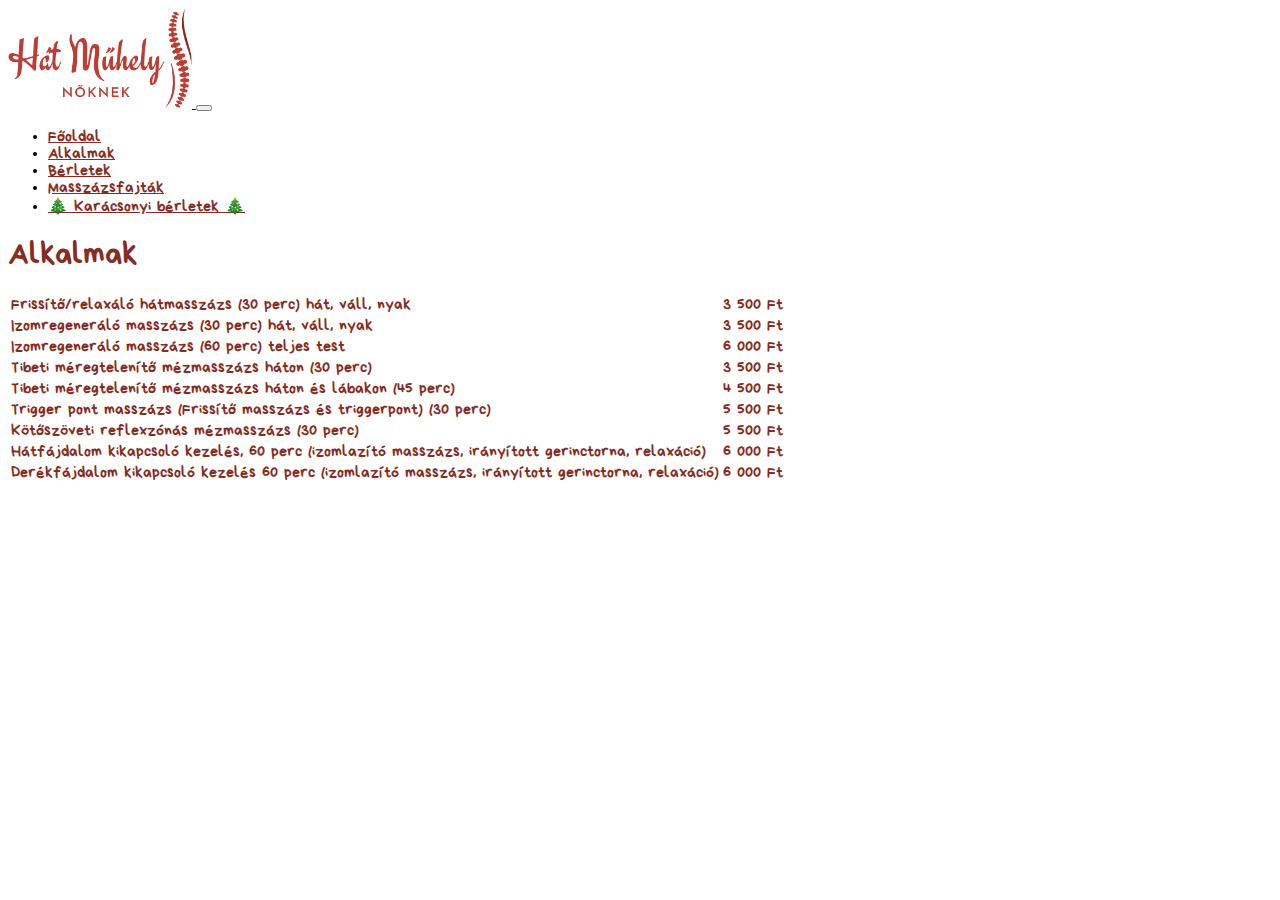
==== public/alkalmak.html @ 78c65718 "add alkalmak and berletek" ====
<!DOCTYPE html>
<html lang="en">

<head>
  <title>Alkalmak | Hátműhely</title>
  <meta charset="UTF-8">
  <meta name="viewport" content="width=device-width, initial-scale=1">
  <link href="https://cdn.jsdelivr.net/npm/bootstrap@5.2.3/dist/css/bootstrap.min.css" rel="stylesheet"
    integrity="sha384-rbsA2VBKQhggwzxH7pPCaAqO46MgnOM80zW1RWuH61DGLwZJEdK2Kadq2F9CUG65" crossorigin="anonymous">
  <link href="assets/fonts/bryndan-write.css" rel="stylesheet">
  <link rel="preload" href="assets/fonts/BryndanWrite.woff2" as="font" type="font/woff2" crossorigin>
  <link href="assets/css/style.css" rel="stylesheet">
</head>

<nav class="navbar navbar-expand-lg">
  <div class="container-fluid">
    <a class="navbar-brand" href="/">
      <img src="assets/img/logo.png" alt="Hátműhely" height="100">
    </a>

    <button class="navbar-toggler" type="button" data-bs-toggle="collapse" data-bs-target="#navbarNav"
      aria-controls="navbarNav" aria-expanded="false" aria-label="Toggle navigation">
      <span class="navbar-toggler-icon"></span>
    </button>
    <div class="collapse navbar-collapse" id="navbarNav">
      <ul class="navbar-nav text-style-written fs-3">
        <li class="nav-item">
          <a class="nav-link link-site" href="/">Főoldal</a>
        </li>
        <li class="nav-item">
          <a class="nav-link link-site active" aria-current="page" href="alkalmak.html">Alkalmak</a>
        </li>
        <li class="nav-item">
          <a class="nav-link link-site" href="berletek.html">Bérletek</a>
        </li>
        <li class="nav-item">
          <a class="nav-link link-site" href="#">Masszázsfajták</a>
        </li>
        <li class="nav-item">
          <a class="nav-link link-site" href="#">🎄 Karácsonyi bérletek 🎄</a>
        </li>
      </ul>
    </div>
  </div>
</nav>

<div class="container col-xxl-8 px-4 py-5">
  <div class="row flex-lg-row align-items-center g-5">
    <div class="col-12">
      <h1 class="text-style-written text-site">Alkalmak</h1>
      <table class="table border-site text-style-written text-site fs-5">
        <tbody>
          <tr>
            <td>Frissítő/relaxáló hátmasszázs (30 perc) hát, váll, nyak</td>
            <td class="text-nowrap">3 500 Ft</td>
          </tr>
          <tr>
            <td>Izomregeneráló masszázs (30 perc) hát, váll, nyak</td>
            <td class="text-nowrap">3 500 Ft</td>
          </tr>
          <tr>
            <td>Izomregeneráló masszázs (60 perc) teljes test</td>
            <td class="text-nowrap">6 000 Ft</td>
          </tr>
          <tr>
            <td>Tibeti méregtelenítő mézmasszázs háton (30 perc)</td>
            <td class="text-nowrap">3 500 Ft</td>
          </tr>
          <tr>
            <td>Tibeti méregtelenítő mézmasszázs háton és lábakon (45 perc)</td>
            <td class="text-nowrap">4 500 Ft</td>
          </tr>
          <tr>
            <td>Trigger pont masszázs (Frissítő masszázs és triggerpont) (30 perc)</td>
            <td class="text-nowrap">5 500 Ft</td>
          </tr>
          <tr>
            <td>Kötőszöveti reflexzónás mézmasszázs (30 perc)</td>
            <td class="text-nowrap">5 500 Ft</td>
          </tr>
          <tr>
            <td>Hátfájdalom kikapcsoló kezelés, 60 perc (izomlazító masszázs, irányított gerinctorna, relaxáció)</td>
            <td class="text-nowrap">6 000 Ft</td>
          </tr>
          <tr>
            <td>Derékfájdalom kikapcsoló kezelés 60 perc (izomlazító masszázs, irányított gerinctorna, relaxáció)</td>
            <td class="text-nowrap">6 000 Ft</td>
          </tr>
        </tbody>
      </table>
    </div>
  </div>
</div>

<body>

  <script src="https://cdn.jsdelivr.net/npm/bootstrap@5.2.3/dist/js/bootstrap.bundle.min.js"
    integrity="sha384-kenU1KFdBIe4zVF0s0G1M5b4hcpxyD9F7jL+jjXkk+Q2h455rYXK/7HAuoJl+0I4"
    crossorigin="anonymous"></script>
</body>

</html>
---- public/assets/fonts/bryndan-write.css ----
@font-face {
    font-family: 'Bryndan Write';
    src: url('BryndanWrite.woff2') format('woff2'),
        url('BryndanWrite.woff') format('woff');
    font-weight: normal;
    font-style: normal;
    font-display: swap;
}
---- public/assets/css/style.css ----
body {
  background-image: url("../img/background.jpg");
  background-size: cover;
}

.text-style-written {
  font-family: 'Bryndan Write';
  font-weight: normal;
  font-style: normal;
}

.text-site {
  color: #862d23 !important;
}

.border-site {
  border-color: #862d23 !important;
}

.link-site {
  color: #862d23 !important;
}

.link-site:hover,
.link-site:focus {
  color: #501b15 !important;
}
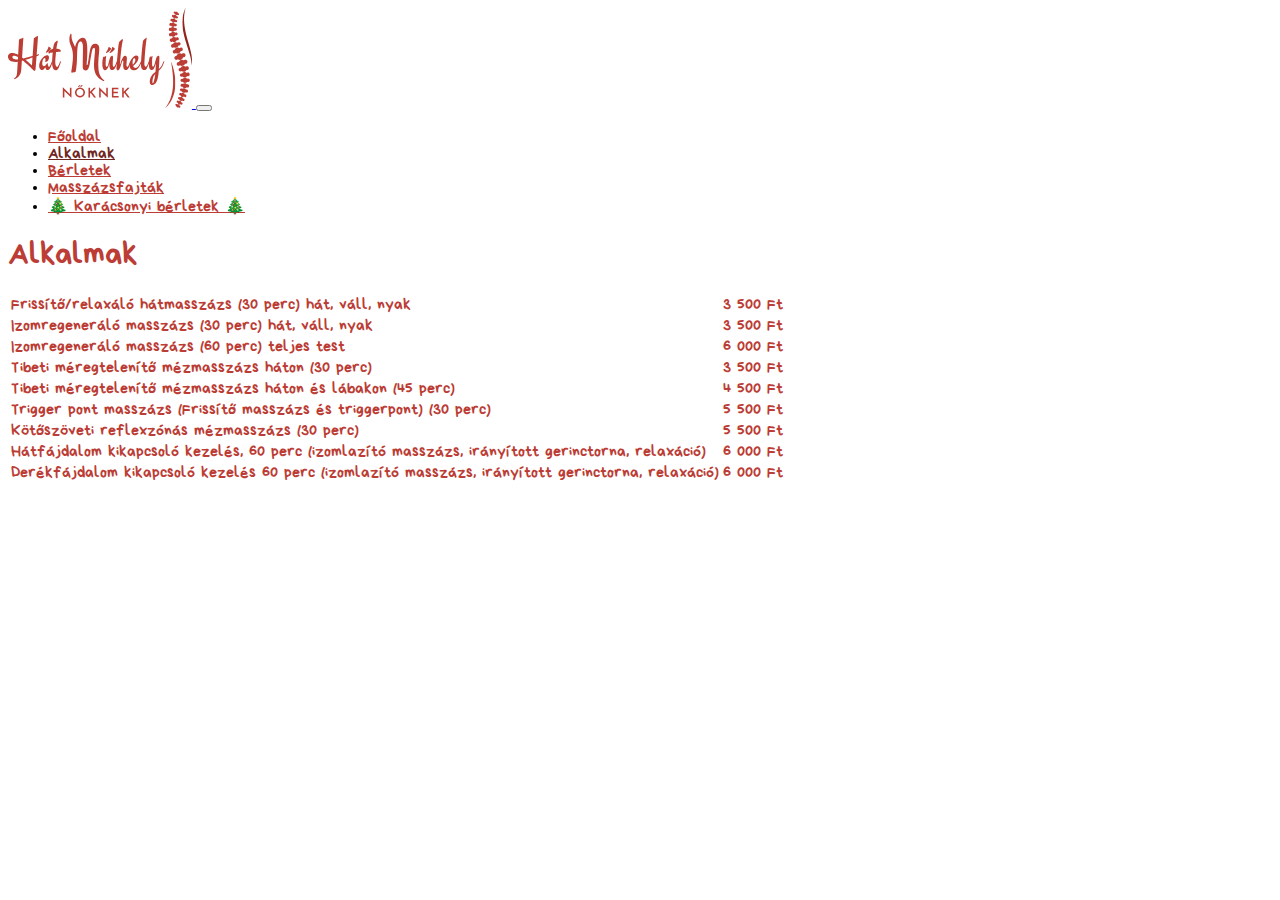
==== commit 11b5d88a: "add remaining content" ====
--- a/public/alkalmak.html
+++ b/public/alkalmak.html
@@ -15,7 +15,7 @@
 <nav class="navbar navbar-expand-lg">
   <div class="container-fluid">
     <a class="navbar-brand" href="/">
-      <img src="assets/img/logo.png" alt="Hátműhely" height="100">
+      <img src="assets/img/logo.svg" alt="Hátműhely" height="100">
     </a>
 
     <button class="navbar-toggler" type="button" data-bs-toggle="collapse" data-bs-target="#navbarNav"
@@ -34,10 +34,10 @@
           <a class="nav-link link-site" href="berletek.html">Bérletek</a>
         </li>
         <li class="nav-item">
-          <a class="nav-link link-site" href="#">Masszázsfajták</a>
+          <a class="nav-link link-site" href="masszazsfajtak.html">Masszázsfajták</a>
         </li>
         <li class="nav-item">
-          <a class="nav-link link-site" href="#">🎄 Karácsonyi bérletek 🎄</a>
+          <a class="nav-link link-site" href="karacsonyi-berletek.html">🎄 Karácsonyi bérletek 🎄</a>
         </li>
       </ul>
     </div>
--- a/public/assets/css/style.css
+++ b/public/assets/css/style.css
@@ -10,18 +10,22 @@
 }
 
 .text-site {
-  color: #862d23 !important;
+  color: #bb3d35 !important;
 }
 
 .border-site {
-  border-color: #862d23 !important;
+  border-color: #bb3d35 !important;
 }
 
 .link-site {
-  color: #862d23 !important;
+  color: #bb3d35 !important;
 }
 
 .link-site:hover,
 .link-site:focus {
-  color: #501b15 !important;
+  color: #702520 !important;
 }
+
+.nav-link.active {
+  color: #702520 !important;
+}
